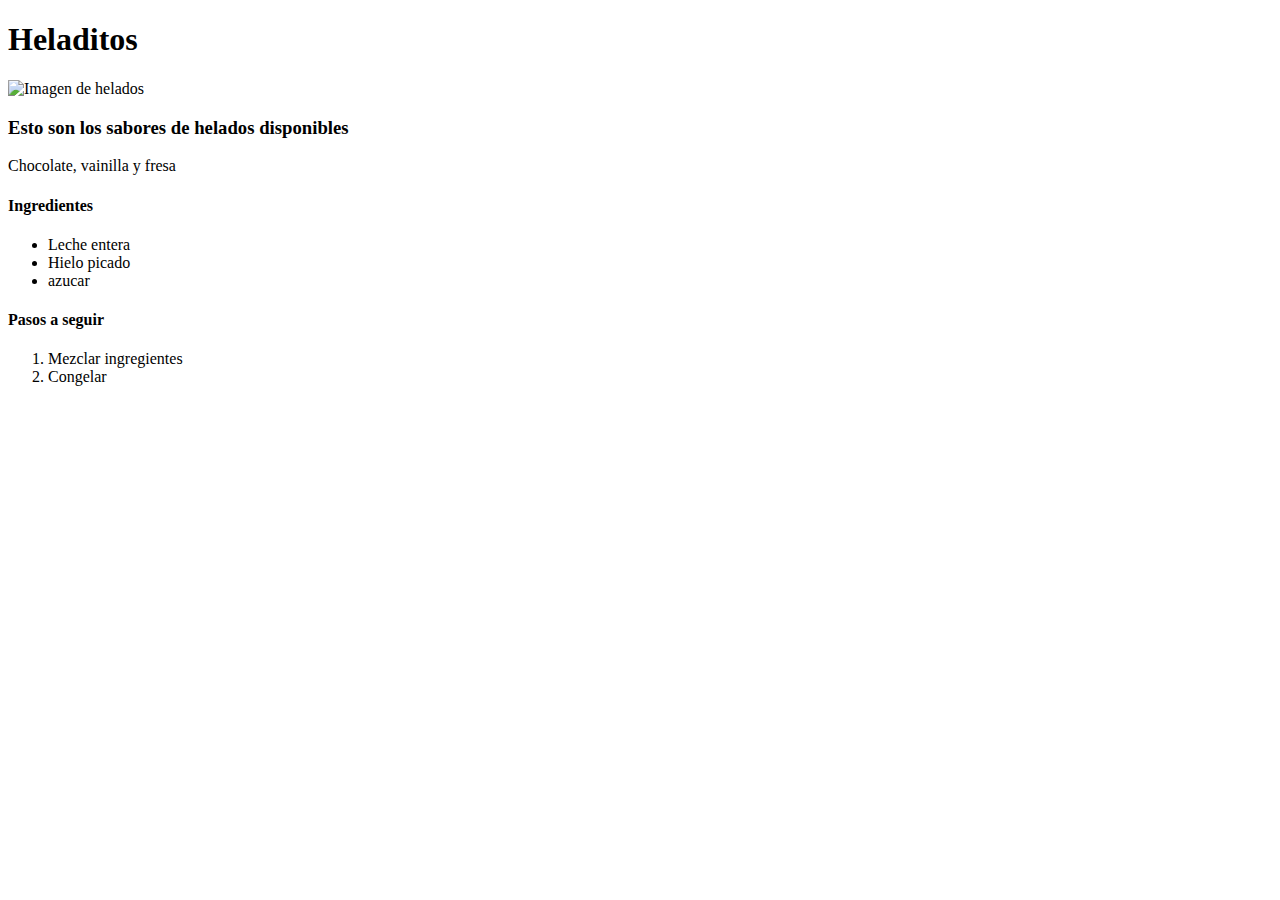
==== Recetas/helado.html @ 43d4354f "Primera pagina de recetas hecha solo en HTML" ====
<!DOCTYPE html>
<html lang="es">

<head>
    <meta charset="UTF-8">
    <meta name="viewport" content="width=device-width, initial-scale=1.0">
    <title>Helados</title>
</head>

<body>
    <h1>Heladitos</h1>
    <img src="https://i.blogs.es/098b7c/helados1/1366_2000.jpg" alt="Imagen de helados" width="400px">
    <h3>Esto son los sabores de helados disponibles</h3>
    <p>Chocolate, vainilla y fresa</p>
    <h4>Ingredientes</h4>
    <ul>
        <li>Leche entera</li>
        <li>Hielo picado</li>
        <li>azucar</li>
    </ul>
    <h4>Pasos a seguir</h4>
    <ol>
        <li>Mezclar ingregientes</li>
        <li>Congelar</li>
    </ol>
</body>

</html>
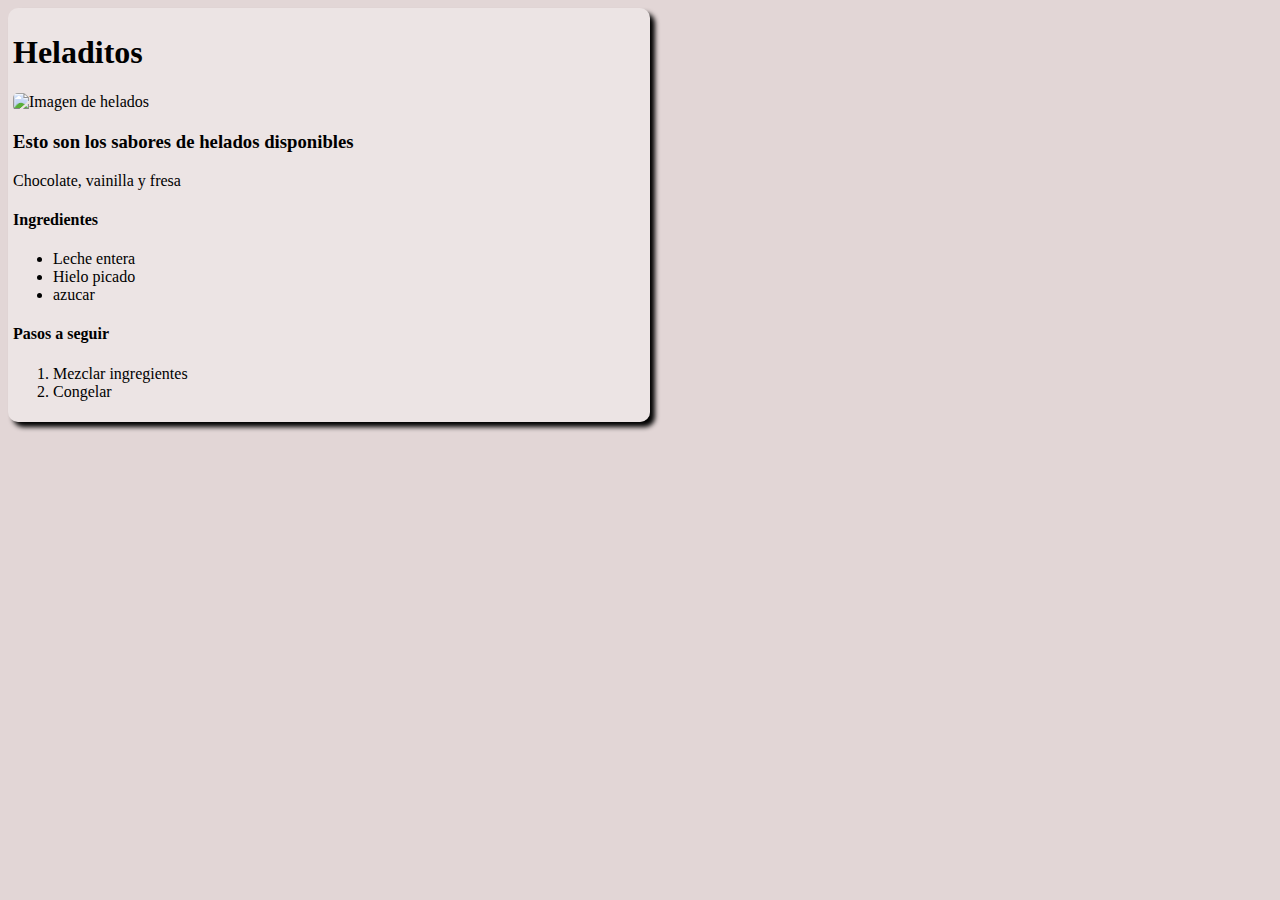
==== commit 94d5072b: "Actualizacion de recetas, añadiendo algunos estilos de Css" ====
--- a/Recetas/helado.html
+++ b/Recetas/helado.html
@@ -4,25 +4,39 @@
 <head>
     <meta charset="UTF-8">
     <meta name="viewport" content="width=device-width, initial-scale=1.0">
+    <link rel="stylesheet" href="./css/style.css">
     <title>Helados</title>
+    <style>
+        .text2 {
+            background-color: green;
+            color: white;
+            font-size: 18px;
+        }
+    </style>
 </head>
 
 <body>
-    <h1>Heladitos</h1>
-    <img src="https://i.blogs.es/098b7c/helados1/1366_2000.jpg" alt="Imagen de helados" width="400px">
-    <h3>Esto son los sabores de helados disponibles</h3>
-    <p>Chocolate, vainilla y fresa</p>
-    <h4>Ingredientes</h4>
-    <ul>
-        <li>Leche entera</li>
-        <li>Hielo picado</li>
-        <li>azucar</li>
-    </ul>
-    <h4>Pasos a seguir</h4>
-    <ol>
-        <li>Mezclar ingregientes</li>
-        <li>Congelar</li>
-    </ol>
+    <div class="container">
+        <div class="head">
+            <h1>Heladitos</h1>
+            <img src="https://i.blogs.es/098b7c/helados1/1366_2000.jpg" alt="Imagen de helados" width="400px">
+        </div>
+        <div class="descripcion">
+            <h3>Esto son los sabores de helados disponibles</h3>
+            <p>Chocolate, vainilla y fresa</p>
+            <h4>Ingredientes</h4>
+            <ul>
+                <li>Leche entera</li>
+                <li>Hielo picado</li>
+                <li>azucar</li>
+            </ul>
+            <h4>Pasos a seguir</h4>
+            <ol>
+                <li>Mezclar ingregientes</li>
+                <li>Congelar</li>
+            </ol>
+        </div>
+    </div>
 </body>
 
 </html>--- a/Recetas/css/style.css
+++ b/Recetas/css/style.css
@@ -0,0 +1,23 @@
+body{
+    background-color: rgb(226, 214, 214);
+}
+.container{
+    width: 50%;
+    padding: 5px;
+    background-color: rgba(255, 255, 255, 0.337);
+    border-radius: 10px;
+    box-shadow: 5px 5px 5px;
+}
+img{
+    border-radius: 5px;
+}
+
+.descripcion{
+    margin-top: 20px;
+}
+.text{
+    background-color: red;
+   text-align: center;
+   font-size: 32px;
+   color: white;
+}